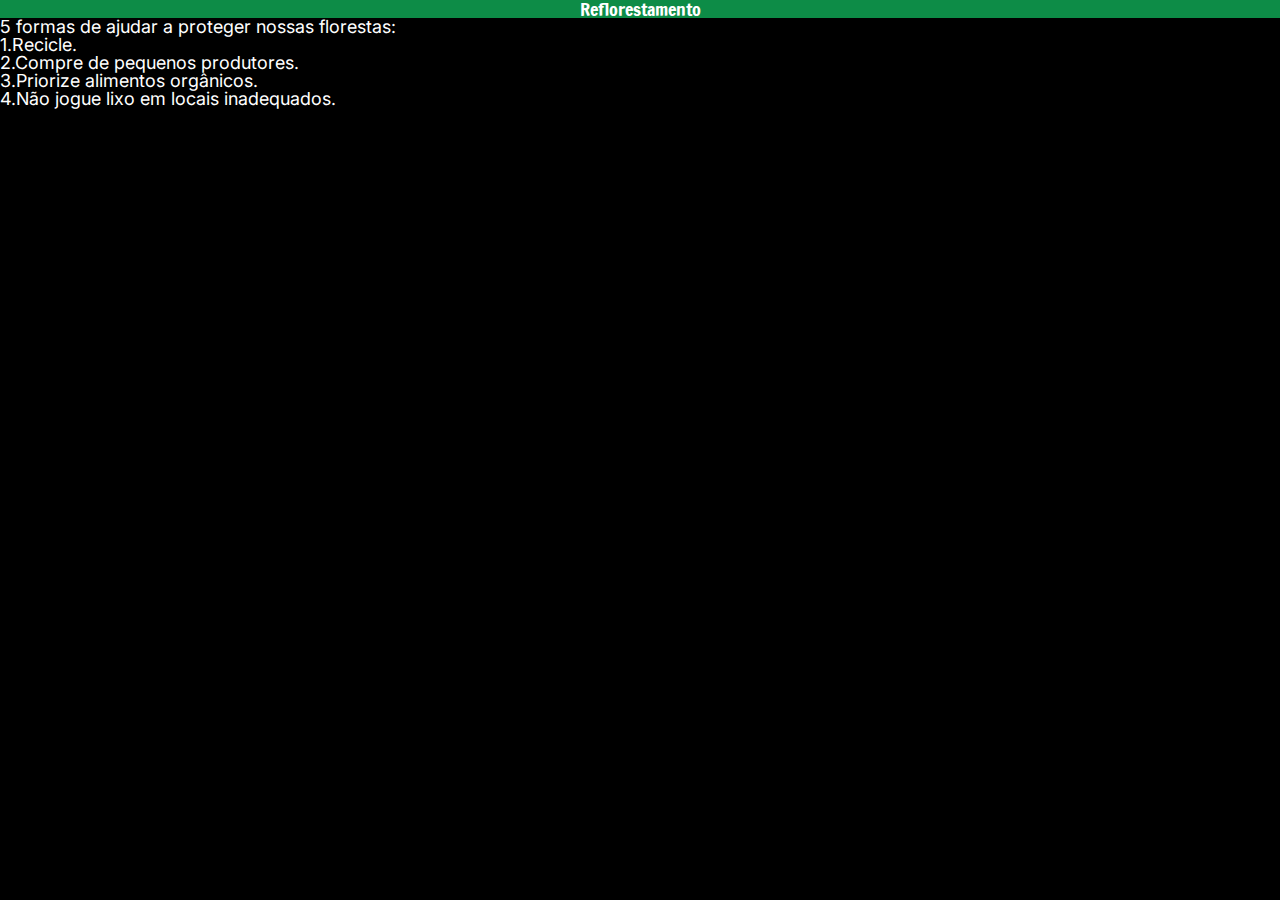
==== pag2.html @ beeec70e "i" ====
<!DOCTYPE html>
<html lang="pt-br">
<head>
    <meta charset="UTF-8">
    <meta name="viewport" content="width=device-width, initial-scale=1.0">
    <title>Reflorestamento</title>
<link rel="stylesheet" href="./reset.css">
    <link rel="stylesheet" href="./estilo-pag2.css">
</head>
<body>
    <header class="cabecalho">
        <h2 class=cabecalho--titulo>Reflorestamento</h2>
    </header>
<section class="conteudo1">
    <p>5 formas de ajudar a proteger nossas florestas:
        <section>
            <p>1.Recicle.</p>
    
            <p>2.Compre de pequenos produtores.</p>
          <p> 3.Priorize alimentos orgânicos.</p>  
           <p> 4.Não jogue lixo em locais inadequados. </p>5.Plante árvores nativas. 
            </p>
        </section>
        
</section>
    <footer class="rodape2">
    </footer>

</body>
</html>
---- estilo-pag2.css ----
@import url("./estilo/header.css");
@import url('https://fonts.googleapis.com/css2?family=Francois+One&display=swap');
@import url('https://fonts.googleapis.com/css2?family=Inter:wght@100..900&display=swap');

:root{
    --cor-de-fundo:#000000;
    --cor-da-font:#white;
    --cor-dos-titulos:#26940A;
    --cor-de-fundo-cabecalho:#0d8c47;
}

body{
    background-color: var(--cor-de-fundo);
}

.cabecalho{
    
    display: flex;
    justify-content: center;
 
}

.rodape2{
    background-color: #0d8c47;
}
.conteudo1 p{

    color: white;
    font-size: 18px;
    font-family: "Inter", sans-serif;
    font-weight: 400;
}
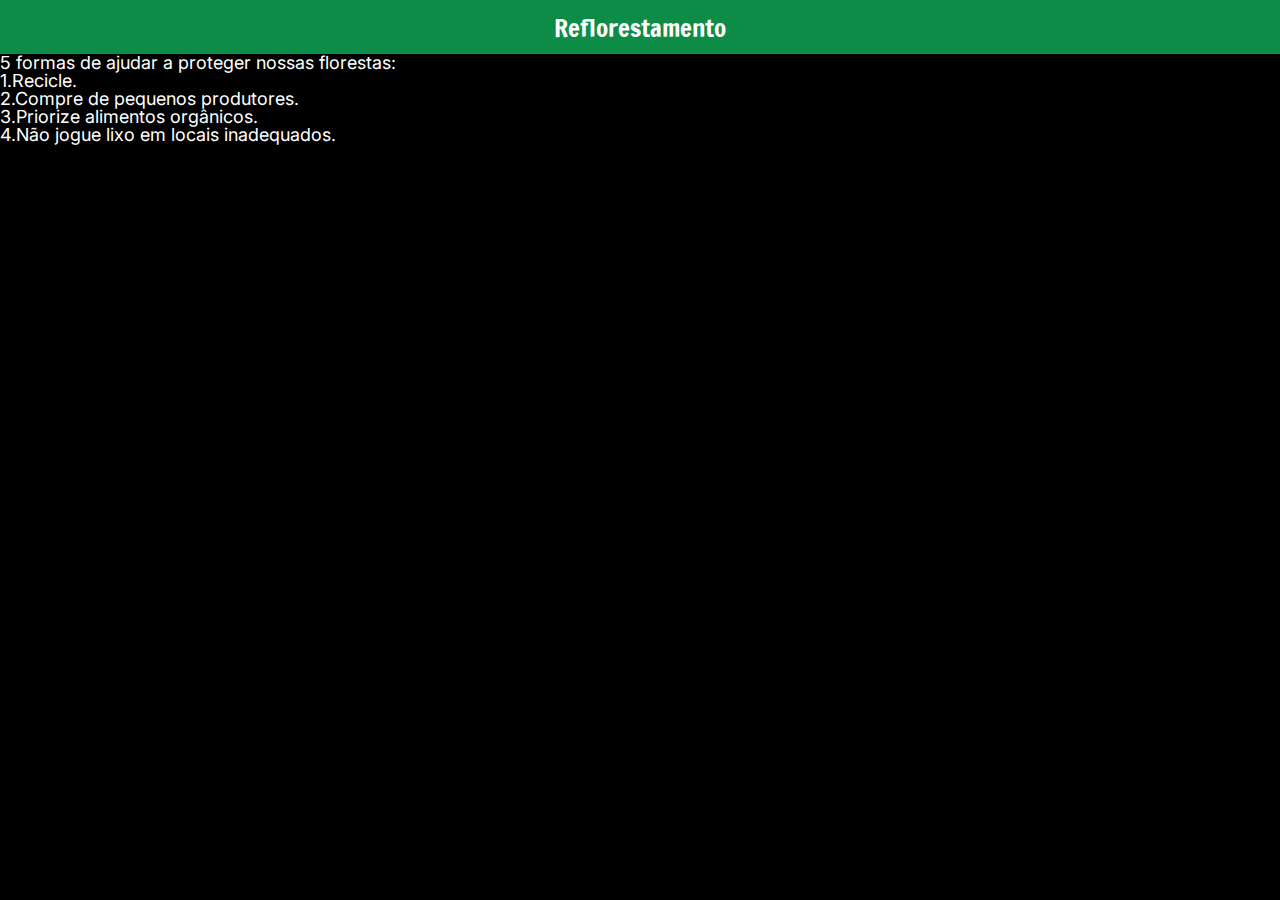
==== commit af5dc90f: "v" ====
--- a/pag2.html
+++ b/pag2.html
@@ -13,15 +13,20 @@
     </header>
 <section class="conteudo1">
     <p>5 formas de ajudar a proteger nossas florestas:
-        <section>
-            <p>1.Recicle.</p>
+        <p>1.Recicle.</p>
     
-            <p>2.Compre de pequenos produtores.</p>
-          <p> 3.Priorize alimentos orgânicos.</p>  
-           <p> 4.Não jogue lixo em locais inadequados. </p>5.Plante árvores nativas. 
-            </p>
-        </section>
+        <p>2.Compre de pequenos produtores.</p>
+      <p> 3.Priorize alimentos orgânicos.</p>  
+       <p> 4.Não jogue lixo em locais inadequados. </p>5.Plante árvores nativas. 
+        </p>
+</section>
+<section>
+    <p>Empresas amigas e colaboradoras
+        Cada brasileiro emite, em média, 9 toneladas de Carbono por ano*. Isso por conta dos nossos costumes, alimentação, consumo, viagens, produção de lixo… Assim, estamos aumentando a temperatura do planeta.
+        Plantar florestas é a estratégia mais eficiente de minimizar o aquecimento global e as mudanças climáticas. Para compensar o CO2 emitido anualmente, cada brasileiro necessita plantar 50 árvores/ano. 
+        Sua empresa pode:
         
+        </p>
 </section>
     <footer class="rodape2">
     </footer>
--- a/estilo-pag2.css
+++ b/estilo-pag2.css
@@ -14,9 +14,10 @@
 }
 
 .cabecalho{
-    
+    height: 54px;
     display: flex;
     justify-content: center;
+    font-size: 25px;
  
 }
 
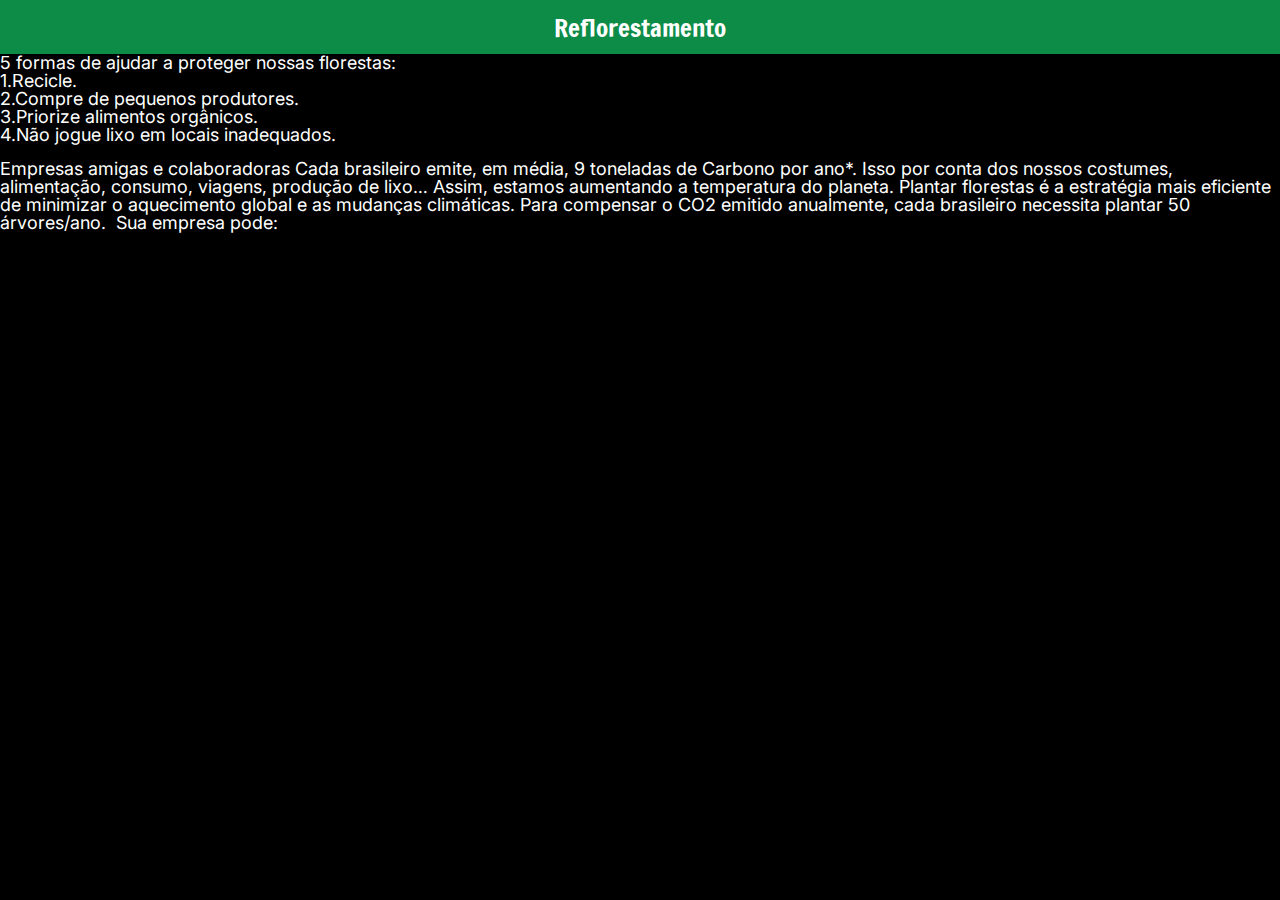
==== commit ed8a272e: "5" ====
--- a/pag2.html
+++ b/pag2.html
@@ -20,7 +20,7 @@
        <p> 4.Não jogue lixo em locais inadequados. </p>5.Plante árvores nativas. 
         </p>
 </section>
-<section>
+<section class="conteudo1">
     <p>Empresas amigas e colaboradoras
         Cada brasileiro emite, em média, 9 toneladas de Carbono por ano*. Isso por conta dos nossos costumes, alimentação, consumo, viagens, produção de lixo… Assim, estamos aumentando a temperatura do planeta.
         Plantar florestas é a estratégia mais eficiente de minimizar o aquecimento global e as mudanças climáticas. Para compensar o CO2 emitido anualmente, cada brasileiro necessita plantar 50 árvores/ano. 
--- a/estilo-pag2.css
+++ b/estilo-pag2.css
@@ -30,4 +30,4 @@
     font-size: 18px;
     font-family: "Inter", sans-serif;
     font-weight: 400;
-}+}
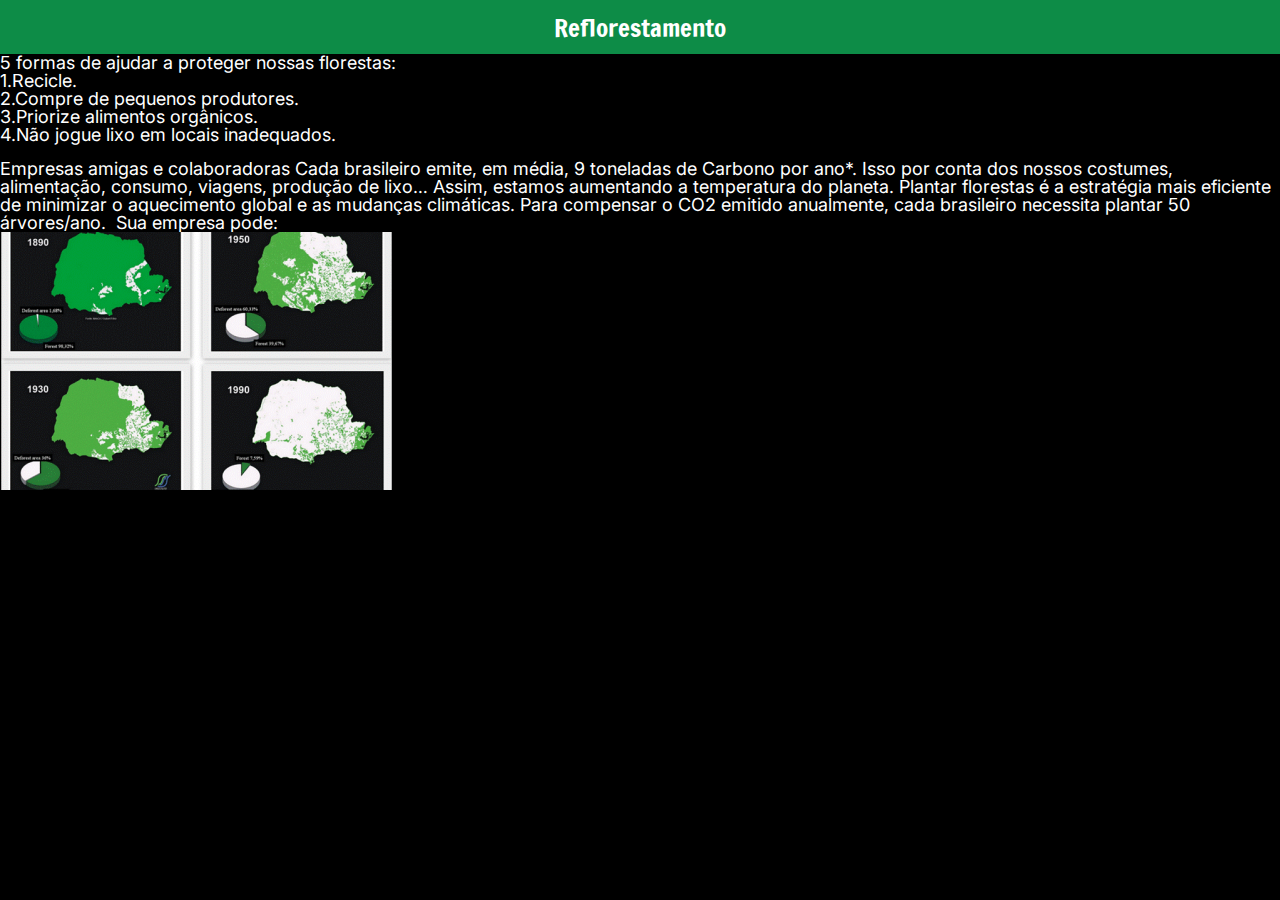
==== commit 5baea885: "v" ====
--- a/pag2.html
+++ b/pag2.html
@@ -28,6 +28,9 @@
         
         </p>
 </section>
+<section>
+    <img src="./image 3.png" alt="grafico">
+</section>
     <footer class="rodape2">
     </footer>
 
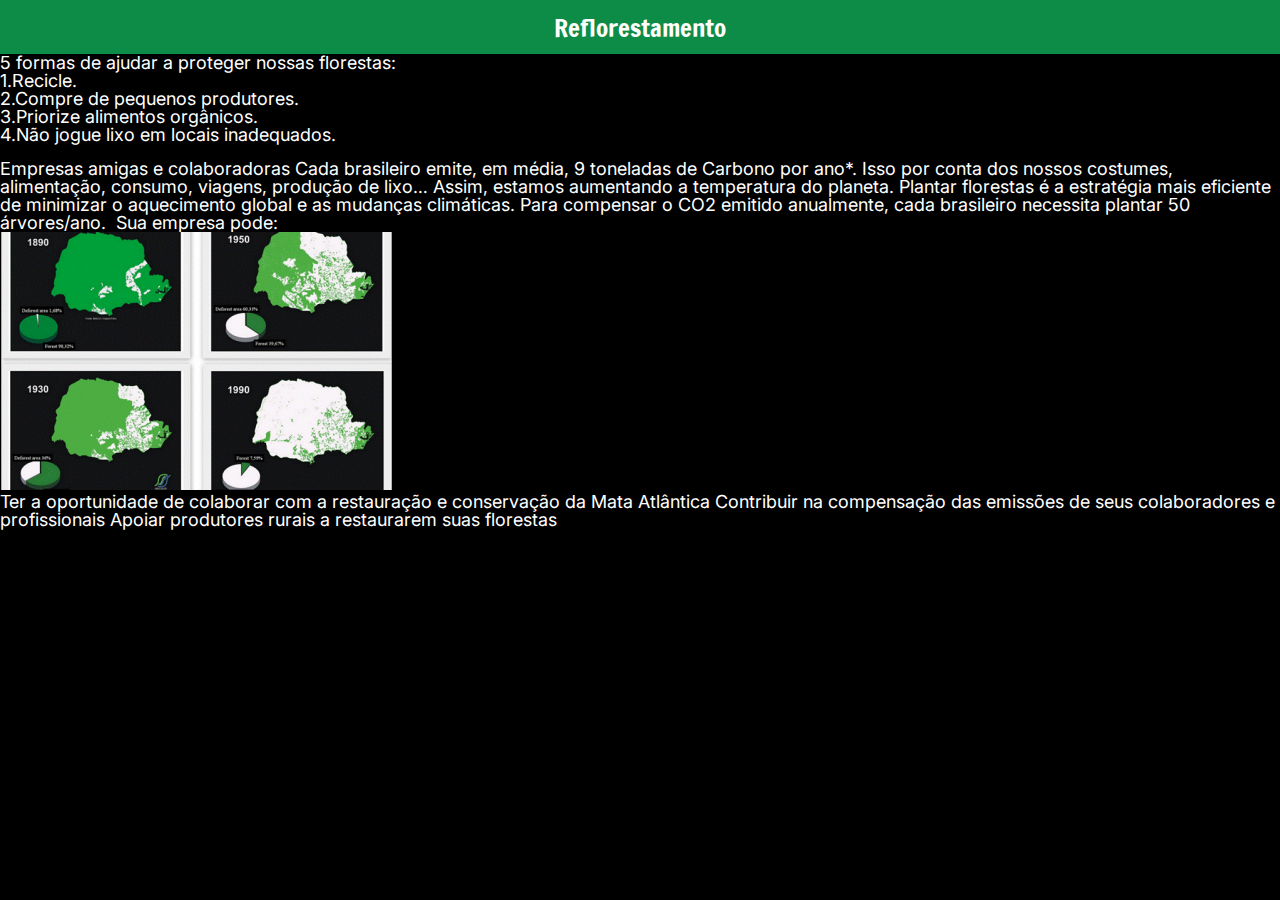
==== commit 30a8a8ce: "b" ====
--- a/pag2.html
+++ b/pag2.html
@@ -31,6 +31,11 @@
 <section>
     <img src="./image 3.png" alt="grafico">
 </section>
+<section class="conteudo1">
+    <p>Ter a oportunidade de colaborar com a restauração e conservação da Mata Atlântica
+        Contribuir na compensação das emissões de seus colaboradores e profissionais
+        Apoiar produtores rurais a restaurarem suas florestas</p>
+</section>
     <footer class="rodape2">
     </footer>
 
